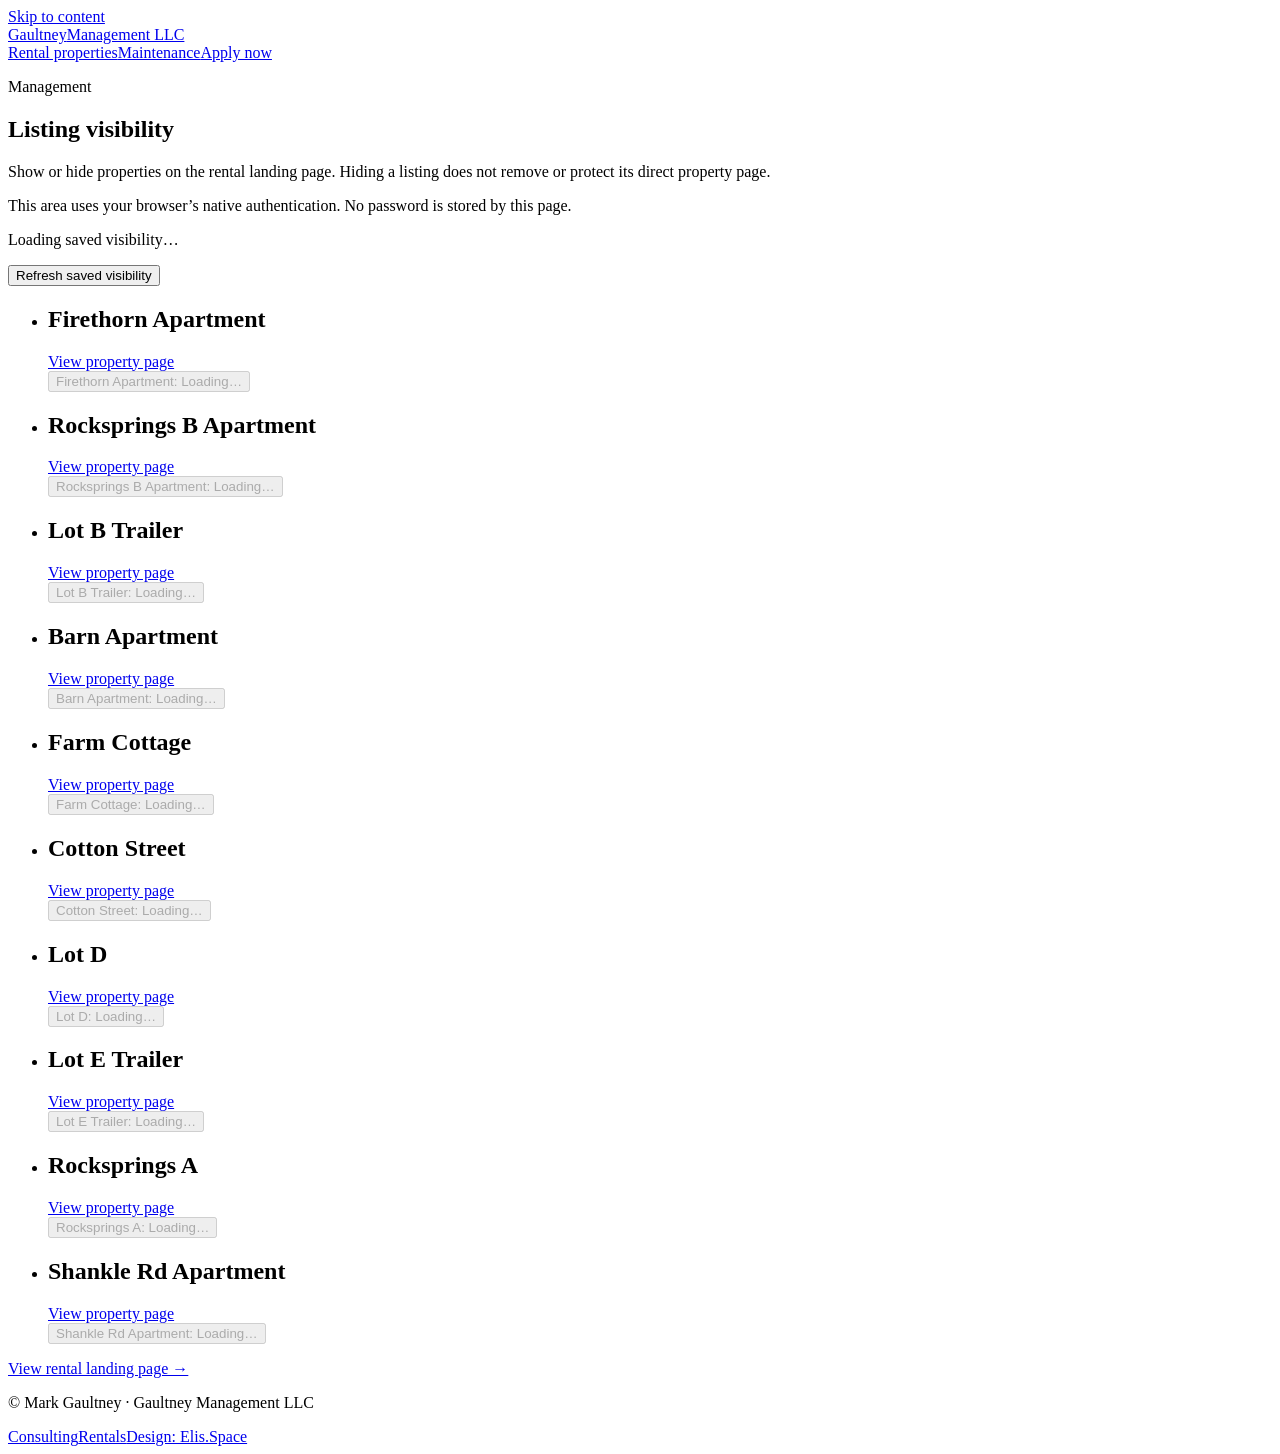
==== public/admin/index.html @ ce4a23c6 "Add static rental preview and restricted visibility administration" ====
<!doctype html>
<html lang="en"><head><meta charset="utf-8"><meta name="viewport" content="width=device-width, initial-scale=1">
<meta name="robots" content="noindex, nofollow"><meta name="theme-color" content="#113f60">
<title>Listing visibility admin · Gaultney Management</title><link rel="stylesheet" href="/assets/site.css">
<script src="/assets/visibility.js" defer></script><script src="/assets/admin.js" defer></script>
</head><body><a class="skip" href="#main">Skip to content</a>
<header class="site-header"><div class="wrap header-inner"><a class="brand" href="/">Gaultney<span>Management LLC</span></a><nav aria-label="Main navigation"><a href="/apply/">Rental properties</a><a href="/apply/maintenance.html">Maintenance</a><a class="button" href="/apply/app.html">Apply now</a></nav></div></header>
<main id="main"><section class="wrap section narrow"><p class="eyebrow">Management</p><h1>Listing visibility</h1><p>Show or hide properties on the rental landing page. Hiding a listing does not remove or protect its direct property page.</p><p>This area uses your browser’s native authentication. No password is stored by this page.</p><p id="admin-status" role="status" aria-live="polite">Loading saved visibility…</p><button type="button" class="secondary" id="admin-refresh">Refresh saved visibility</button><noscript><p>JavaScript is required to view and change saved visibility.</p></noscript><ul class="admin-list"><li><div><h2>Firethorn Apartment</h2><a href="/apply/p/firethorn.html">View property page</a></div><button type="button" data-property="firethorn" aria-pressed="false" disabled>Firethorn Apartment: Loading…</button></li><li><div><h2>Rocksprings B Apartment</h2><a href="/apply/p/rocksprings-b.html">View property page</a></div><button type="button" data-property="rocksprings-b" aria-pressed="false" disabled>Rocksprings B Apartment: Loading…</button></li><li><div><h2>Lot B Trailer</h2><a href="/apply/p/b.html">View property page</a></div><button type="button" data-property="b" aria-pressed="false" disabled>Lot B Trailer: Loading…</button></li><li><div><h2>Barn Apartment</h2><a href="/apply/p/barn.html">View property page</a></div><button type="button" data-property="barn" aria-pressed="false" disabled>Barn Apartment: Loading…</button></li><li><div><h2>Farm Cottage</h2><a href="/apply/p/cottage.html">View property page</a></div><button type="button" data-property="cottage" aria-pressed="false" disabled>Farm Cottage: Loading…</button></li><li><div><h2>Cotton Street</h2><a href="/apply/p/cotton.html">View property page</a></div><button type="button" data-property="cotton" aria-pressed="false" disabled>Cotton Street: Loading…</button></li><li><div><h2>Lot D</h2><a href="/apply/p/d.html">View property page</a></div><button type="button" data-property="d" aria-pressed="false" disabled>Lot D: Loading…</button></li><li><div><h2>Lot E Trailer</h2><a href="/apply/p/e.html">View property page</a></div><button type="button" data-property="e" aria-pressed="false" disabled>Lot E Trailer: Loading…</button></li><li><div><h2>Rocksprings A</h2><a href="/apply/p/rocksprings-a.html">View property page</a></div><button type="button" data-property="rocksprings-a" aria-pressed="false" disabled>Rocksprings A: Loading…</button></li><li><div><h2>Shankle Rd Apartment</h2><a href="/apply/p/shankle.html">View property page</a></div><button type="button" data-property="shankle" aria-pressed="false" disabled>Shankle Rd Apartment: Loading…</button></li></ul><a href="/apply/">View rental landing page →</a></section></main><footer class="site-footer"><div class="wrap footer-inner"><p>© Mark Gaultney · Gaultney Management LLC</p><a href="/">Consulting</a><a href="/apply/">Rentals</a><a href="https://elis.space/">Design: Elis.Space</a></div></footer></body></html>
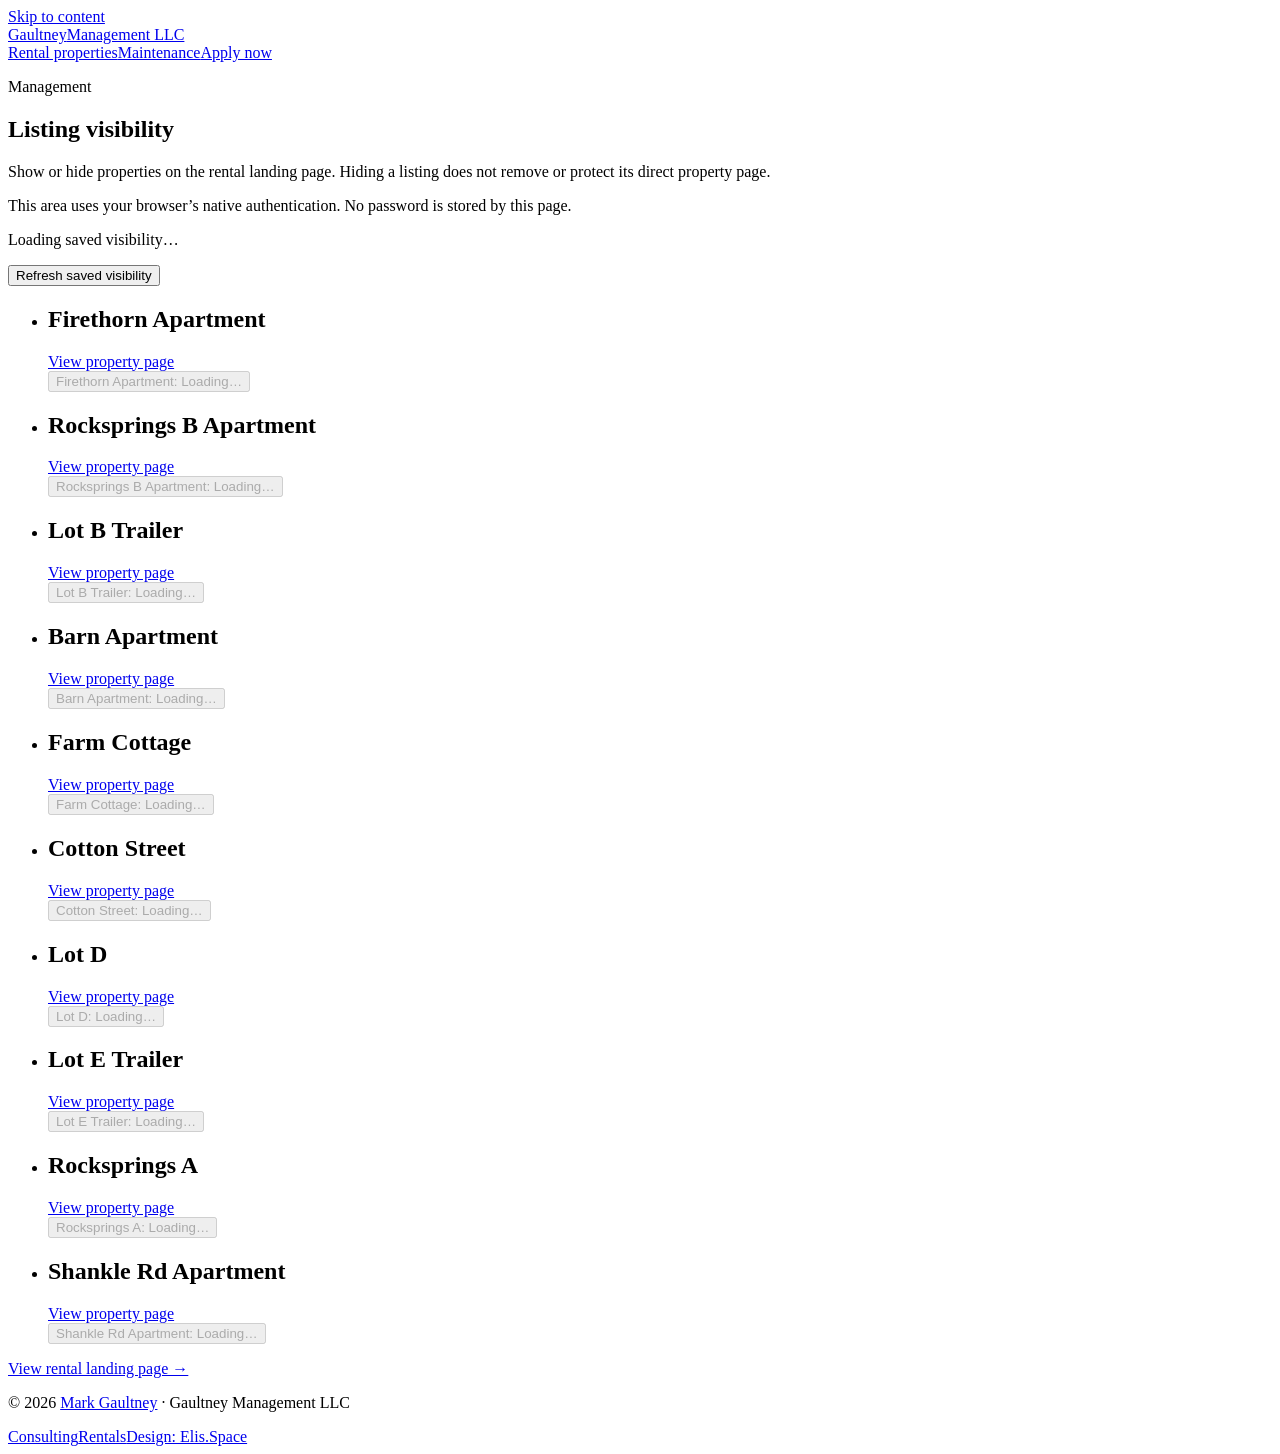
==== commit 8c9651c4: "Update footer year and link Mark Gaultney profile" ====
--- a/public/admin/index.html
+++ b/public/admin/index.html
@@ -5,4 +5,4 @@
 <script src="/assets/visibility.js" defer></script><script src="/assets/admin.js" defer></script>
 </head><body><a class="skip" href="#main">Skip to content</a>
 <header class="site-header"><div class="wrap header-inner"><a class="brand" href="/">Gaultney<span>Management LLC</span></a><nav aria-label="Main navigation"><a href="/apply/">Rental properties</a><a href="/apply/maintenance.html">Maintenance</a><a class="button" href="/apply/app.html">Apply now</a></nav></div></header>
-<main id="main"><section class="wrap section narrow"><p class="eyebrow">Management</p><h1>Listing visibility</h1><p>Show or hide properties on the rental landing page. Hiding a listing does not remove or protect its direct property page.</p><p>This area uses your browser’s native authentication. No password is stored by this page.</p><p id="admin-status" role="status" aria-live="polite">Loading saved visibility…</p><button type="button" class="secondary" id="admin-refresh">Refresh saved visibility</button><noscript><p>JavaScript is required to view and change saved visibility.</p></noscript><ul class="admin-list"><li><div><h2>Firethorn Apartment</h2><a href="/apply/p/firethorn.html">View property page</a></div><button type="button" data-property="firethorn" aria-pressed="false" disabled>Firethorn Apartment: Loading…</button></li><li><div><h2>Rocksprings B Apartment</h2><a href="/apply/p/rocksprings-b.html">View property page</a></div><button type="button" data-property="rocksprings-b" aria-pressed="false" disabled>Rocksprings B Apartment: Loading…</button></li><li><div><h2>Lot B Trailer</h2><a href="/apply/p/b.html">View property page</a></div><button type="button" data-property="b" aria-pressed="false" disabled>Lot B Trailer: Loading…</button></li><li><div><h2>Barn Apartment</h2><a href="/apply/p/barn.html">View property page</a></div><button type="button" data-property="barn" aria-pressed="false" disabled>Barn Apartment: Loading…</button></li><li><div><h2>Farm Cottage</h2><a href="/apply/p/cottage.html">View property page</a></div><button type="button" data-property="cottage" aria-pressed="false" disabled>Farm Cottage: Loading…</button></li><li><div><h2>Cotton Street</h2><a href="/apply/p/cotton.html">View property page</a></div><button type="button" data-property="cotton" aria-pressed="false" disabled>Cotton Street: Loading…</button></li><li><div><h2>Lot D</h2><a href="/apply/p/d.html">View property page</a></div><button type="button" data-property="d" aria-pressed="false" disabled>Lot D: Loading…</button></li><li><div><h2>Lot E Trailer</h2><a href="/apply/p/e.html">View property page</a></div><button type="button" data-property="e" aria-pressed="false" disabled>Lot E Trailer: Loading…</button></li><li><div><h2>Rocksprings A</h2><a href="/apply/p/rocksprings-a.html">View property page</a></div><button type="button" data-property="rocksprings-a" aria-pressed="false" disabled>Rocksprings A: Loading…</button></li><li><div><h2>Shankle Rd Apartment</h2><a href="/apply/p/shankle.html">View property page</a></div><button type="button" data-property="shankle" aria-pressed="false" disabled>Shankle Rd Apartment: Loading…</button></li></ul><a href="/apply/">View rental landing page →</a></section></main><footer class="site-footer"><div class="wrap footer-inner"><p>© Mark Gaultney · Gaultney Management LLC</p><a href="/">Consulting</a><a href="/apply/">Rentals</a><a href="https://elis.space/">Design: Elis.Space</a></div></footer></body></html>
+<main id="main"><section class="wrap section narrow"><p class="eyebrow">Management</p><h1>Listing visibility</h1><p>Show or hide properties on the rental landing page. Hiding a listing does not remove or protect its direct property page.</p><p>This area uses your browser’s native authentication. No password is stored by this page.</p><p id="admin-status" role="status" aria-live="polite">Loading saved visibility…</p><button type="button" class="secondary" id="admin-refresh">Refresh saved visibility</button><noscript><p>JavaScript is required to view and change saved visibility.</p></noscript><ul class="admin-list"><li><div><h2>Firethorn Apartment</h2><a href="/apply/p/firethorn.html">View property page</a></div><button type="button" data-property="firethorn" aria-pressed="false" disabled>Firethorn Apartment: Loading…</button></li><li><div><h2>Rocksprings B Apartment</h2><a href="/apply/p/rocksprings-b.html">View property page</a></div><button type="button" data-property="rocksprings-b" aria-pressed="false" disabled>Rocksprings B Apartment: Loading…</button></li><li><div><h2>Lot B Trailer</h2><a href="/apply/p/b.html">View property page</a></div><button type="button" data-property="b" aria-pressed="false" disabled>Lot B Trailer: Loading…</button></li><li><div><h2>Barn Apartment</h2><a href="/apply/p/barn.html">View property page</a></div><button type="button" data-property="barn" aria-pressed="false" disabled>Barn Apartment: Loading…</button></li><li><div><h2>Farm Cottage</h2><a href="/apply/p/cottage.html">View property page</a></div><button type="button" data-property="cottage" aria-pressed="false" disabled>Farm Cottage: Loading…</button></li><li><div><h2>Cotton Street</h2><a href="/apply/p/cotton.html">View property page</a></div><button type="button" data-property="cotton" aria-pressed="false" disabled>Cotton Street: Loading…</button></li><li><div><h2>Lot D</h2><a href="/apply/p/d.html">View property page</a></div><button type="button" data-property="d" aria-pressed="false" disabled>Lot D: Loading…</button></li><li><div><h2>Lot E Trailer</h2><a href="/apply/p/e.html">View property page</a></div><button type="button" data-property="e" aria-pressed="false" disabled>Lot E Trailer: Loading…</button></li><li><div><h2>Rocksprings A</h2><a href="/apply/p/rocksprings-a.html">View property page</a></div><button type="button" data-property="rocksprings-a" aria-pressed="false" disabled>Rocksprings A: Loading…</button></li><li><div><h2>Shankle Rd Apartment</h2><a href="/apply/p/shankle.html">View property page</a></div><button type="button" data-property="shankle" aria-pressed="false" disabled>Shankle Rd Apartment: Loading…</button></li></ul><a href="/apply/">View rental landing page →</a></section></main><footer class="site-footer"><div class="wrap footer-inner"><p>© 2026 <a href="/index.html">Mark Gaultney</a> · Gaultney Management LLC</p><a href="/index.html">Consulting</a><a href="/apply/">Rentals</a><a href="https://elis.space/">Design: Elis.Space</a></div></footer></body></html>
